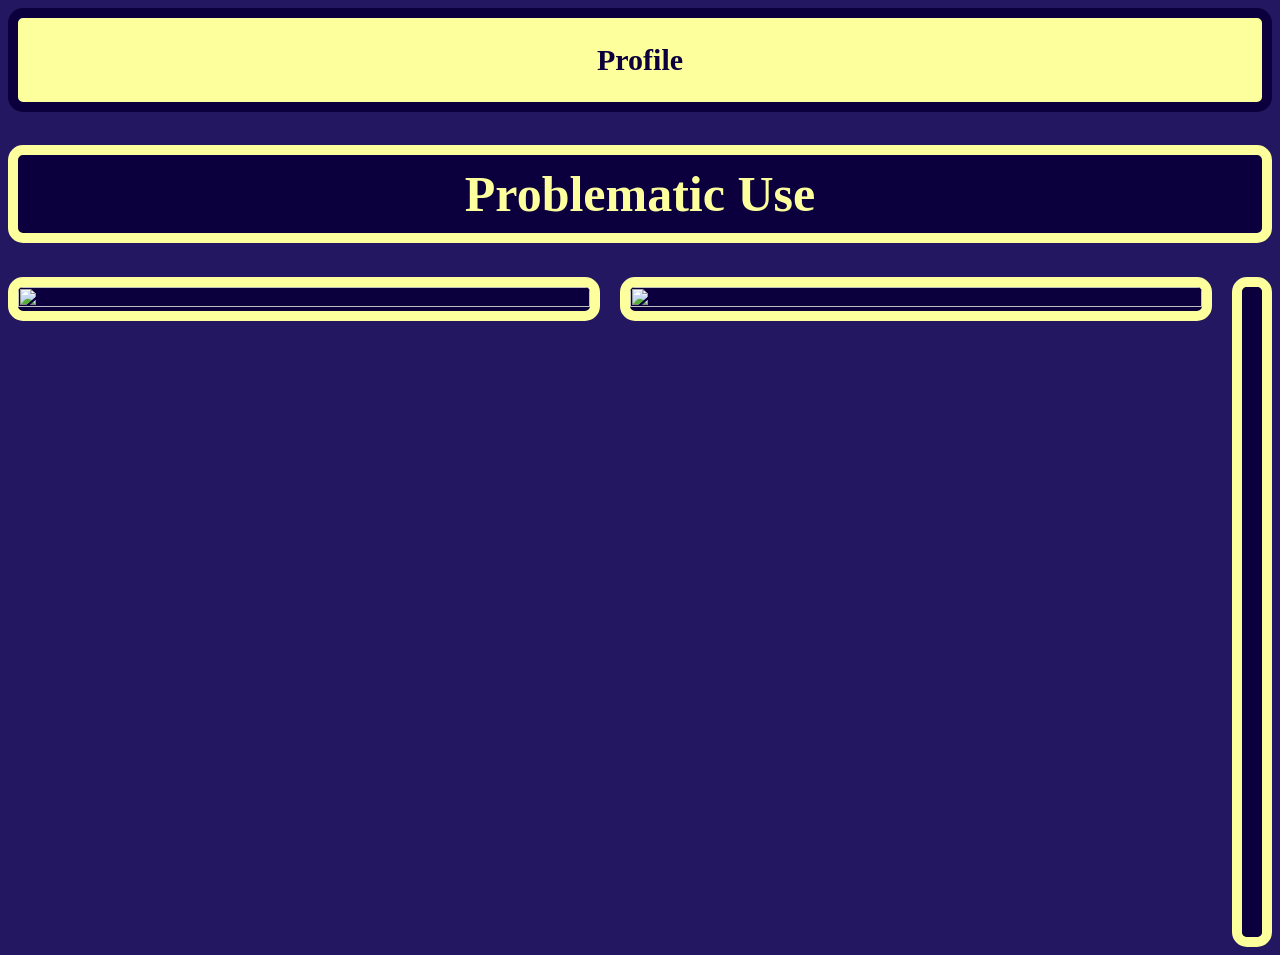
==== views/page2.html @ 573a8016 "gunicorn" ====
<!DOCTYPE html>
<html>
<head>
    <link rel="stylesheet" href="/static/style.css?v=1">
</head>
<body>
    <div class="navbar">
        <h2>Profile</h2>
    </div>
    <h1>Problematic Use</h1>

    <div class="main-container">
    <div class="image-wrapper-2">
        <img src="static/page2image.jpg">
    </div>
    <div class="image-wrapper-2">
        <img src="static/phoneusage.jpg">
    </div>
        <div class="content-2">
        <p>
            <br>
            <br>
            Problematic social media use in teens involves compulsive 
            scrolling, difficulty controlling time online, and 
            withdrawal-like irritability when offline, often disrupting 
            sleep, schoolwork, and real-life relationships.
            <br>
            <br>
            Research links these patterns to higher risks of anxiety, depression, 
            body-image concerns, and even suicidal thoughts, especially 
            with passive nighttime use or cyber bullying exposure. 
            <br>
            <br>
            The World Health Organization notes over 1 in 10 adolescents 
            show such problematic behaviors, highlighting a growing public 
            health concern.
            <br>
            <br>
        </p>
        
    </div>
    </div>
</body>
</html>
---- static/style.css ----
html { 
  background-color: rgb(36, 23, 97); 
} 

h1 { 
  border-radius: 15px;
  color: #FCFF9C; 
  background-color: rgb(11, 0, 61); 
  border: 10px solid #FCFF9C;
  text-align: center; 
  padding: 10px;
  font-size: 50px;
}

h2 { 
  font-size: 30px;
}

p { 
  padding: 10px;
  font-size: 30px;
}

.content {
  border-radius: 15px;
  color: #FCFF9C; 
  border: 10px solid #FCFF9C;
  background-color: rgb(11, 0, 61); 
  text-align: center;
  /* new stuff */ 
  width:1250px;
  height: 670px;
  box-sizing: border-box;
  overflow: auto;
  padding: 10px;
}

.navbar {
  border-radius: 15px;
  background-color: #FCFF9C; 
  border: 10px solid rgb(11, 0, 61);
  color: rgb(11, 0, 61);
  text-align: center; 
}

/*NEW CSS RULES*/

.main-container {
  display: flex;         /* Places items side-by-side */
  gap: 20px;             /* Adds space between text box and image box */
  align-items: flex-start; /* Keeps boxes aligned at the top */
}

.image-wrapper {
  border-radius: 15px;
  border: 10px solid #FCFF9C;
  background-color: rgb(11, 0, 61); 
  display: flex;         
  justify-content: center;
  align-items: center;
  overflow: hidden;
  width:700px;
  height: 650px;
}

.image-wrapper img {
  width: 100%;
  height: 100%;
  object-fit: cover;
}

.content-image {
  border-radius: 15px;
  border: 10px solid #FCFF9C;
  background-color: rgb(11, 0, 61); 
  max-width: 300px;      /* Prevents the image from being too huge */
  height: auto;          /* Maintains image aspect ratio */
  border-radius: 5px;
}

/* page 2 stuff lol*/

.main-container {
  display: flex;
  gap: 20px;
  align-items: flex-start;
}

.image-wrapper-2 {
  border-radius: 15px;
  border: 10px solid #FCFF9C;
  background-color: rgb(11, 0, 61); 
  display: flex;         
  justify-content: center;
  align-items: center;
  overflow: hidden;
  width: 900px;
  height: auto; 
}

.image-wrapper-2 img {
  width: 100%;
  height: 100%;
  /* object-fit: cover; */
  flex-shrink: 0;

}

.content-2 {
  border-radius: 15px;
  color: #FCFF9C; 
  border: 10px solid #FCFF9C;
  background-color: rgb(11, 0, 61); 
  text-align: center;
  width:1250px;
  height: 670px;
  box-sizing: border-box;
  overflow: auto;
  padding: 10px;
  flex: 1;
  mind-width: 0;
}
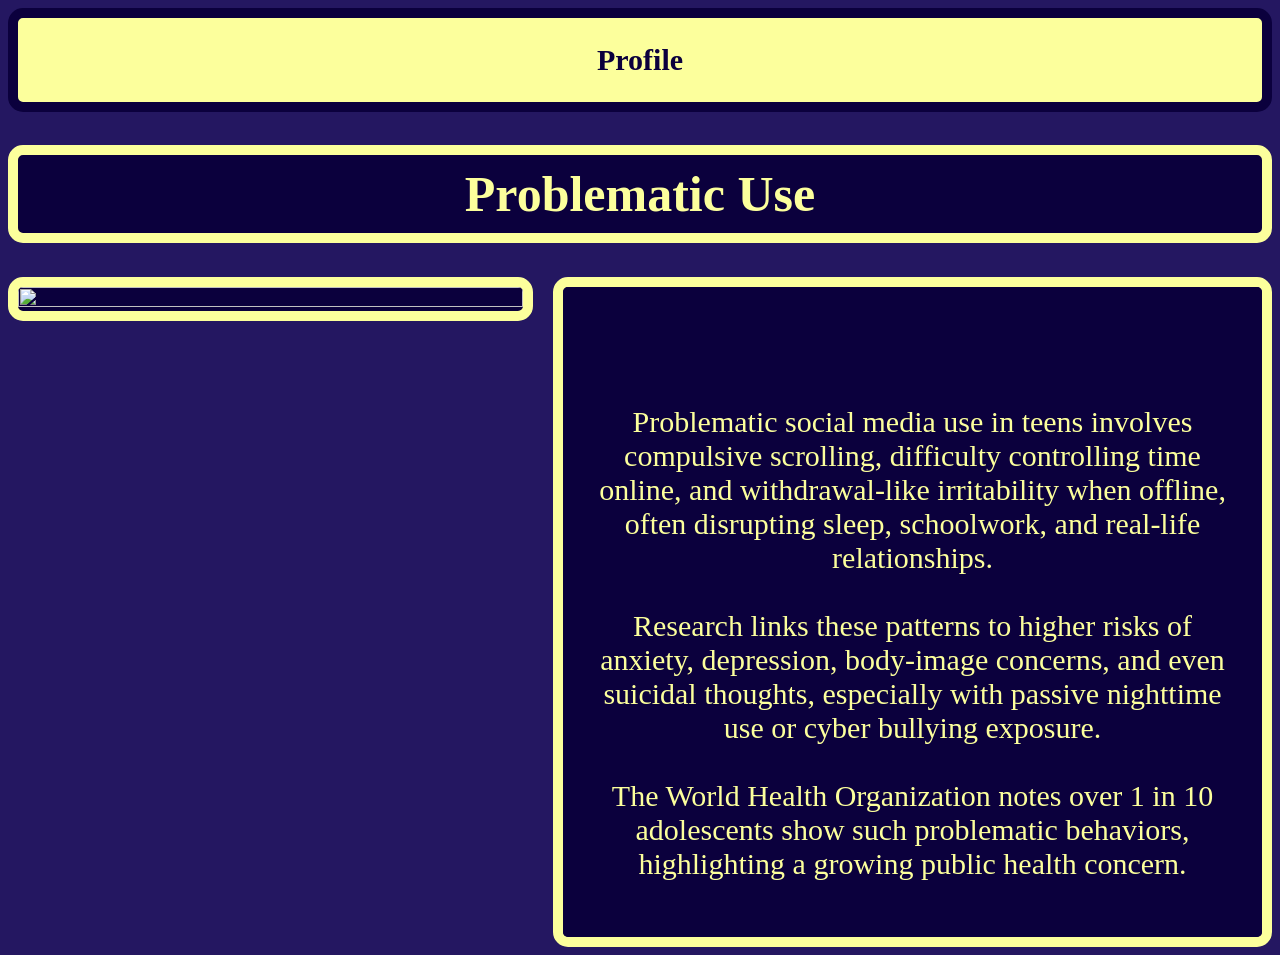
==== commit d013d373: "push" ====
--- a/views/page2.html
+++ b/views/page2.html
@@ -13,9 +13,9 @@
     <div class="image-wrapper-2">
         <img src="static/page2image.jpg">
     </div>
-    <div class="image-wrapper-2">
+    <!-- <div class="image-wrapper-2">
         <img src="static/phoneusage.jpg">
-    </div>
+    </div> -->
         <div class="content-2">
         <p>
             <br>
--- a/static/style.css
+++ b/static/style.css
@@ -80,12 +80,6 @@
 
 /* page 2 stuff lol*/
 
-.main-container {
-  display: flex;
-  gap: 20px;
-  align-items: flex-start;
-}
-
 .image-wrapper-2 {
   border-radius: 15px;
   border: 10px solid #FCFF9C;
@@ -101,8 +95,7 @@
 .image-wrapper-2 img {
   width: 100%;
   height: 100%;
-  /* object-fit: cover; */
-  flex-shrink: 0;
+  object-fit: cover;
 
 }
 
@@ -112,11 +105,10 @@
   border: 10px solid #FCFF9C;
   background-color: rgb(11, 0, 61); 
   text-align: center;
+  /* new stuff */ 
   width:1250px;
   height: 670px;
   box-sizing: border-box;
   overflow: auto;
   padding: 10px;
-  flex: 1;
-  mind-width: 0;
 }
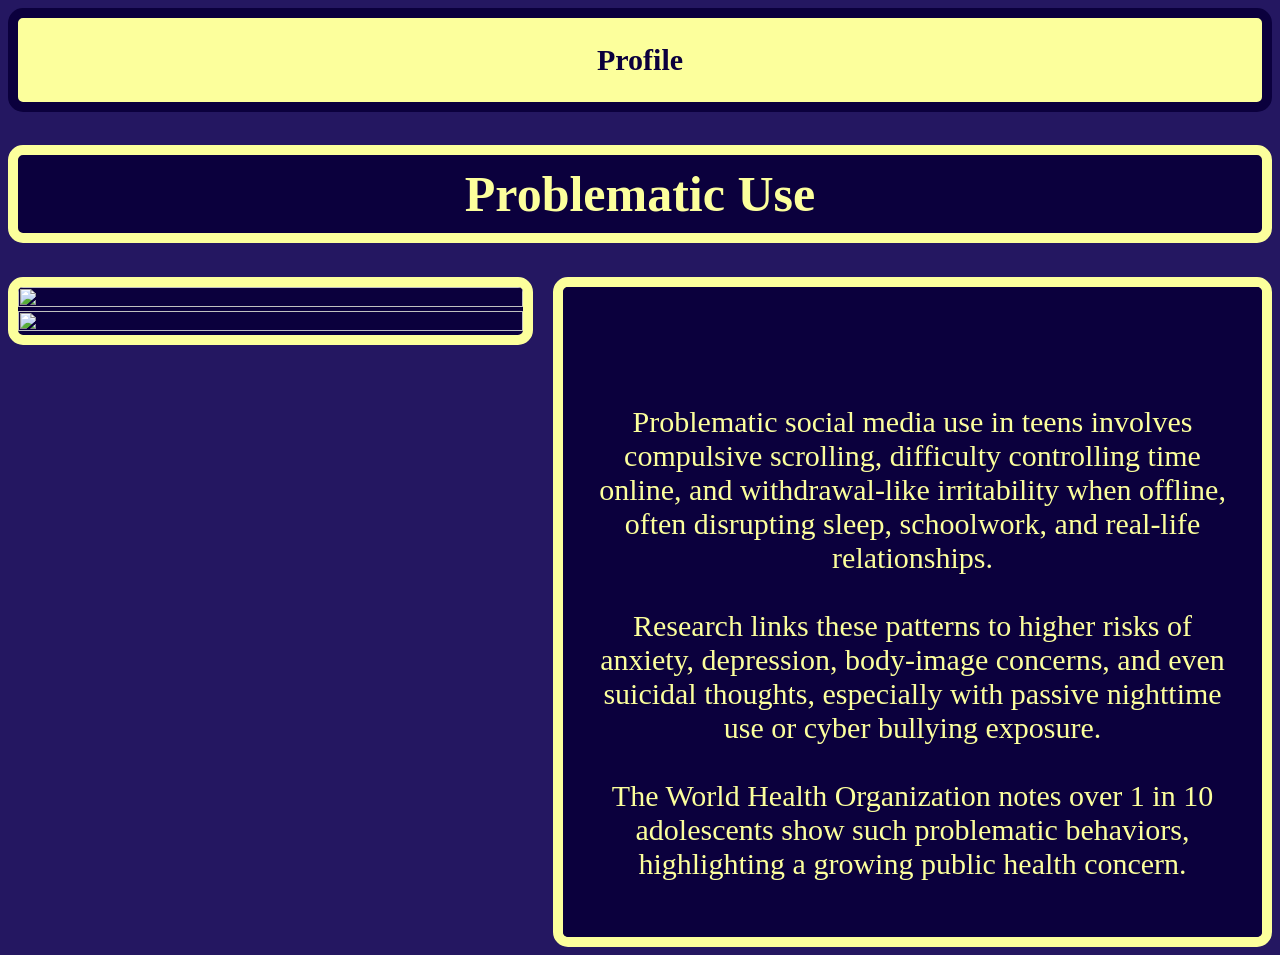
==== commit 2e117296: "hgfds" ====
--- a/views/page2.html
+++ b/views/page2.html
@@ -12,6 +12,7 @@
     <div class="main-container">
     <div class="image-wrapper-2">
         <img src="static/page2image.jpg">
+        <img src="static/phoneusage.jpg">
     </div>
     <!-- <div class="image-wrapper-2">
         <img src="static/phoneusage.jpg">
--- a/static/style.css
+++ b/static/style.css
@@ -90,6 +90,7 @@
   overflow: hidden;
   width: 900px;
   height: auto; 
+  flex-direction: column;
 }
 
 .image-wrapper-2 img {
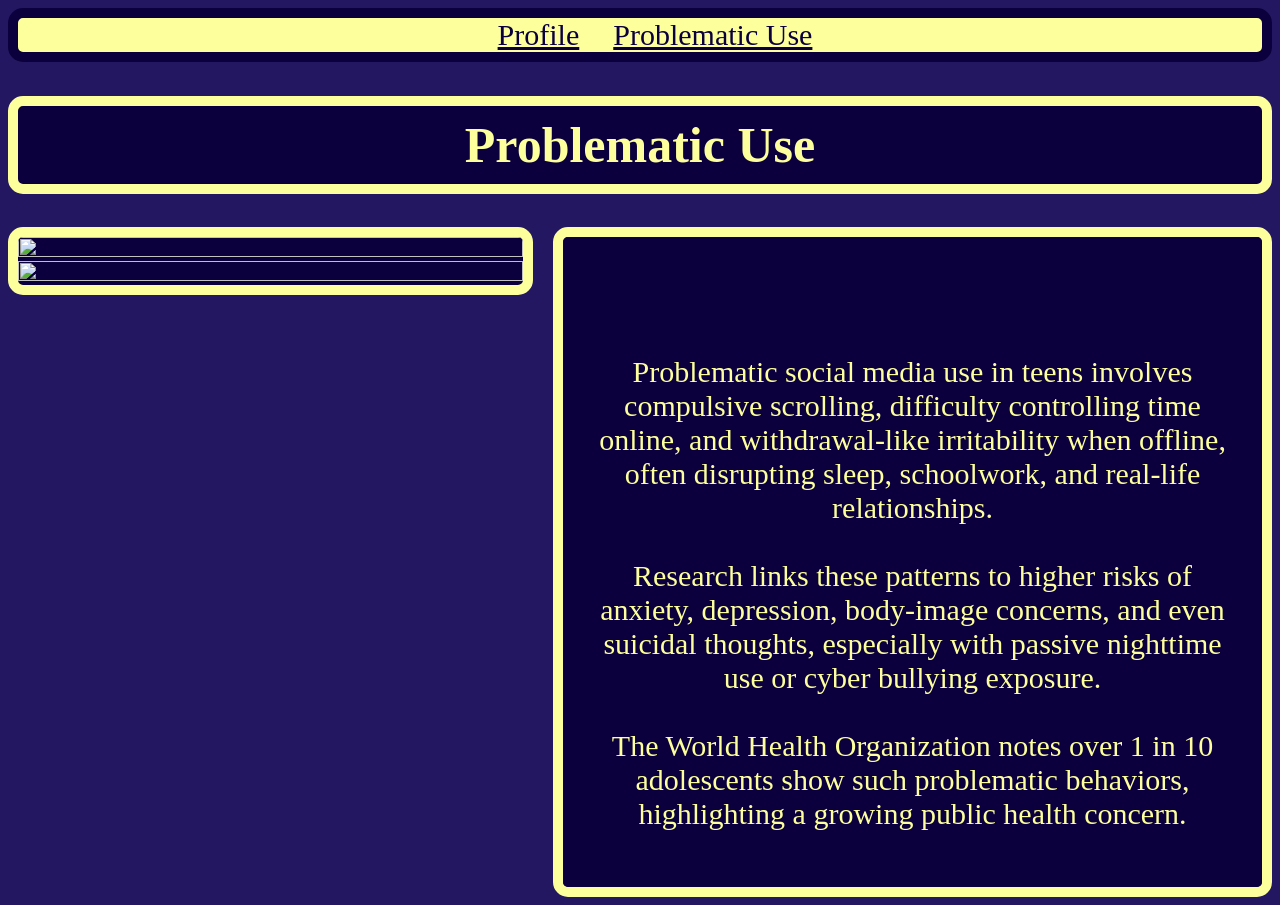
==== commit 9ea4d1c3: "trying to fix the page 2 css" ====
--- a/views/page2.html
+++ b/views/page2.html
@@ -5,7 +5,8 @@
 </head>
 <body>
     <div class="navbar">
-        <h2>Profile</h2>
+        <a href="profile">Profile</a>
+        <a href="page2">Problematic Use</a>
     </div>
     <h1>Problematic Use</h1>
 
@@ -38,7 +39,6 @@
             <br>
             <br>
         </p>
-        
     </div>
     </div>
 </body>
--- a/static/style.css
+++ b/static/style.css
@@ -14,6 +14,13 @@
 
 h2 { 
   font-size: 30px;
+}
+
+a { 
+  font-size: 30px;
+  color: rgb(11, 0, 61);
+  padding-left: 30px;
+  padding-left: 30px;
 }
 
 p { 
@@ -106,10 +113,12 @@
   border: 10px solid #FCFF9C;
   background-color: rgb(11, 0, 61); 
   text-align: center;
-  /* new stuff */ 
+  /* new stuff  */ 
   width:1250px;
   height: 670px;
   box-sizing: border-box;
   overflow: auto;
   padding: 10px;
-}+  flex-direction: column;
+}
+
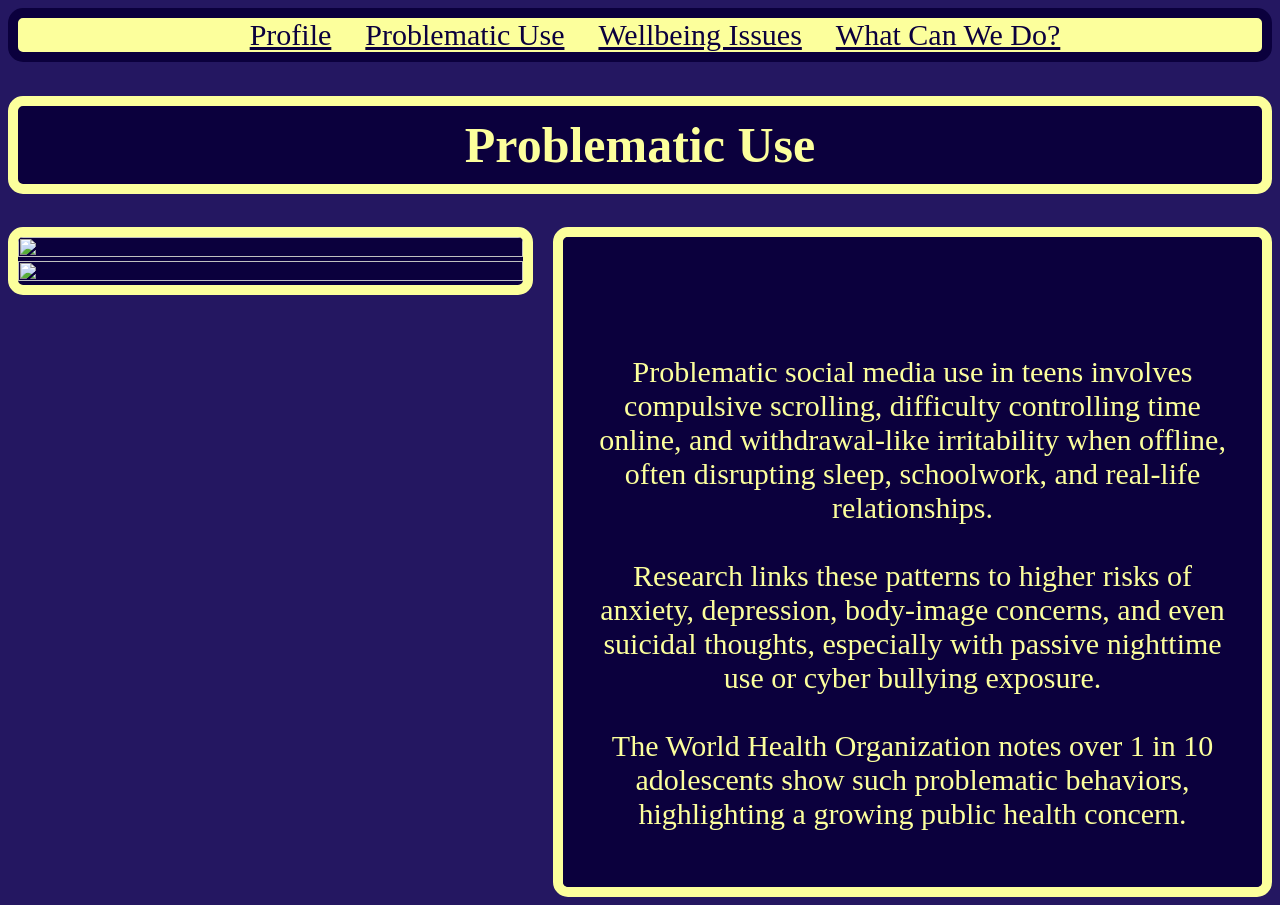
==== commit bede2450: "yes" ====
--- a/views/page2.html
+++ b/views/page2.html
@@ -7,6 +7,8 @@
     <div class="navbar">
         <a href="profile">Profile</a>
         <a href="page2">Problematic Use</a>
+        <a href="page3">Wellbeing Issues</a>
+        <a href="page4">What Can We Do?</a>
     </div>
     <h1>Problematic Use</h1>
 
